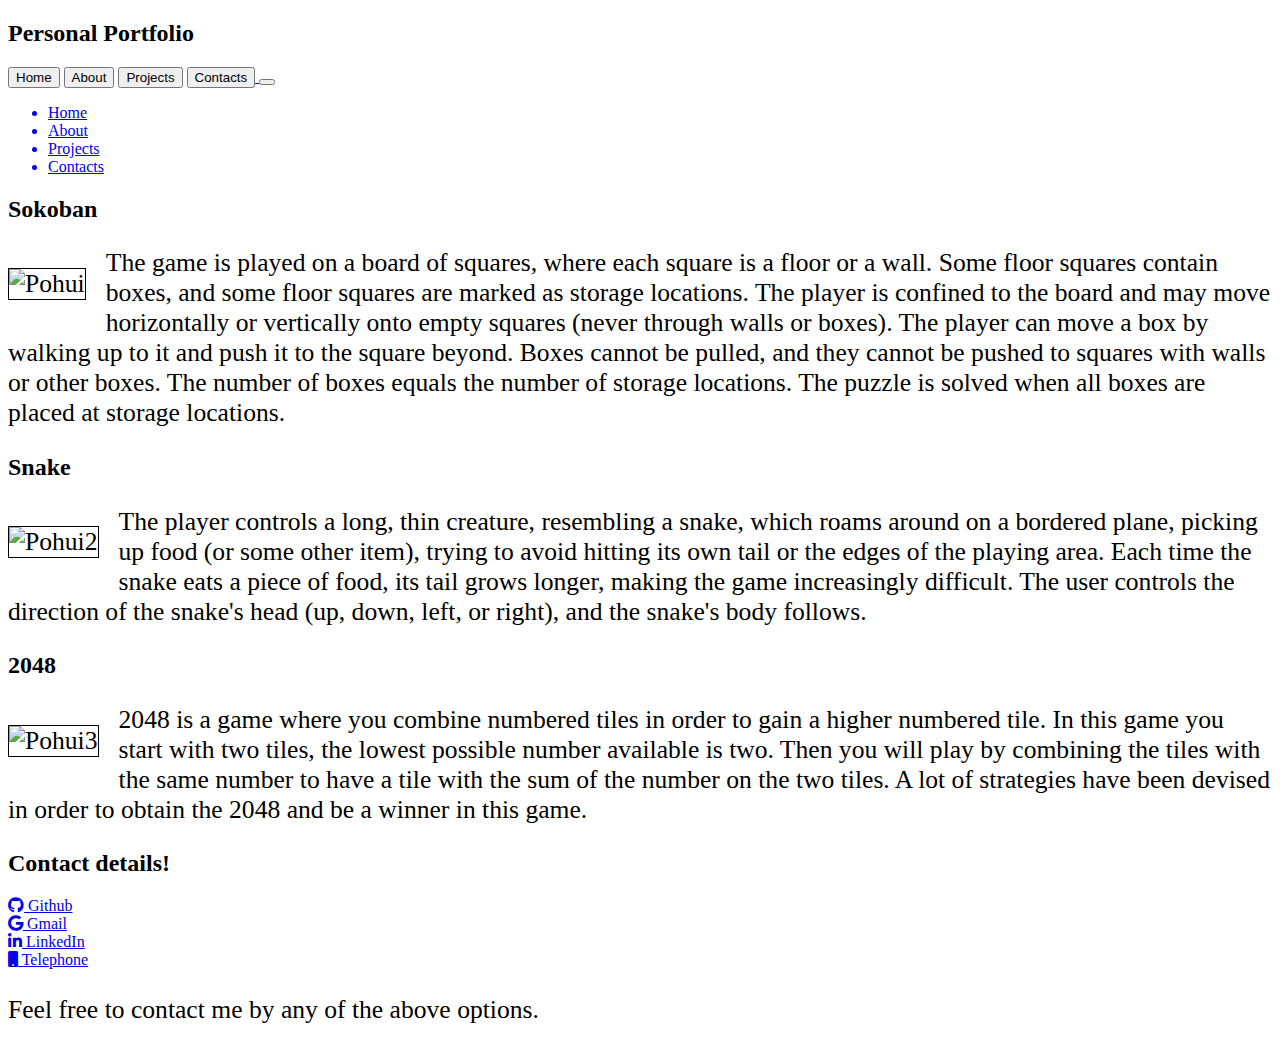
==== achievement.html @ 671d80c0 "almost done" ====
<!DOCTYPE html>
<html lang="en">
<head>
    <meta charset="utf-8">
    <meta http-equiv="X-UA-Compatible" content="IE=edge">
    <meta name="viewport" content="width=device-width, initial-scale=1">
    <title>Home Page</title>
    <link rel="stylesheet" href="https://cdn.jsdelivr.net/npm/bootstrap@5.1.3/dist/css/bootstrap.min.css"
          integrity="sha384-1BmE4kWBq78iYhFldvKuhfTAU6auU8tT94WrHftjDbrCEXSU1oBoqyl2QvZ6jIW3" crossorigin="anonymous">
    <link rel="stylesheet" href="css/styles1.css">

    <link rel="preconnect" href="https://fonts.googleapis.com">
    <link rel="preconnect" href="https://fonts.gstatic.com" crossorigin>
    <link href="https://fonts.googleapis.com/css2?family=ABeeZee:ital@0;1&display=swap" rel="stylesheet">
    <link rel="preconnect" href="https://fonts.googleapis.com">
    <link rel="preconnect" href="https://fonts.gstatic.com" crossorigin>
    <link href="https://fonts.googleapis.com/css2?family=Teko:wght@700&display=swap" rel="stylesheet">
    <link rel="stylesheet" href="https://use.fontawesome.com/releases/v5.0.8/css/all.css">
    <link rel="preconnect" href="https://fonts.googleapis.com">
    <link rel="preconnect" href="https://fonts.gstatic.com" crossorigin>
    <link href="https://fonts.googleapis.com/css2?family=Merriweather:wght@700;900&display=swap" rel="stylesheet">
</head>
<body id="skelet">
<header>
    <nav class="navbar navbar-light fixed-top bg-light">
        <div class="container">
            <div id="nCollapse">
                <h2 id="title_1">Personal Portfolio</h2>
                <button id="home" type="button" class="btn d-none d-lg-block">Home</button>
                <button id="about" type="button" class="btn d-none d-lg-block">About</button>
                <button id="projects" type="button" class="btn d-none d-lg-block">Projects</button>
                <a href="#foot">
                    <button id="contacts" type="button" class="btn d-none d-lg-block">Contacts</button>
                </a>
                <button id="toggled" class="navbar-toggler btn d-block d-lg-none" type="button"
                        data-bs-toggle="collapse" data-bs-target="#navbarToggleExternalContent"
                        aria-controls="navbarToggleExternalContent" aria-expanded="false"
                        aria-label="Toggle navigation">
                    <span class="navbar-toggler-icon"></span>
                </button>
            </div>
        </div>
        <div class="collapse navbar-collapse d-lg-none" id="navbarToggleExternalContent">
            <ul id="navlist" class="navbar-nav">
                <a href="index.html"><li>Home</li></a>
                <a href="index.html"><li href="#">About</li></a>
                <a href="index.html"><li href="#" class="active">Projects</li></a>
                <a href="index.html"><li href="#">Contacts</li></a>
            </ul>
        </div>
    </nav>
</header>
<div class="container" id="bod">
    <div id="sokoban">
        <h2>Sokoban</h2>
        <p style="float: left; padding-right: 20px"><img src="images/1024x1024bb.png" height="200px" width="200px" border="1px"
                                     alt="Pohui"></p>
        <p>
            The game is played on a board of squares, where each square is a floor or a wall. Some floor squares contain
            boxes, and some floor squares are marked as storage locations.
            The player is confined to the board and may move horizontally or vertically onto empty squares (never
            through walls or boxes). The player can move a box by walking up to it and push it to the square beyond.
            Boxes cannot be pulled, and they cannot be pushed to squares with walls or other boxes. The number of boxes
            equals the number of storage locations. The puzzle is solved when all boxes are placed at storage locations.
        </p>
    </div>
    <div id="snake">
        <h2>Snake</h2>
        <p style="float: left; padding-right: 20px"><img src="images/sn.jpg" height="200px" width="200px" border="1px"
                                      alt="Pohui2"></p>
        <p> The player controls a long, thin creature, resembling a snake, which roams around on a bordered plane,
            picking up food (or some other item), trying to avoid hitting its own tail or the edges of the playing area.
            Each time the snake eats a piece of food, its tail grows longer, making the game increasingly difficult. The
            user controls the direction of the snake's head (up, down, left, or right), and the snake's body
            follows.</p>
    </div>
    <div id="two048">
        <h2>2048</h2>
        <p style="float: left; padding-right: 20px"><img src="images/2048-game.png" height="200px" width="200px" border="1px"
                                     alt="Pohui3"></p>
        <p> 2048 is a game where you combine numbered tiles in order to gain a higher numbered tile. In this game you
            start with two tiles, the lowest possible number available is two. Then you will play by combining the tiles
            with the same number to have a tile with the sum of the number on the two tiles. A lot of strategies have
            been devised in order to obtain the 2048 and be a winner in this game.</p>
    </div>
</div>
<footer id="foot" class="bg-dark">
    <div class="container">
        <h2>Contact details! </h2>
        <div class="row">
            <section class="col-12 col-sm-6 col-md-6 col-lg-3">
                <div>
                    <a href="#" class="icon-github">
                        <i class="fab fa-github"></i>
                        Github
                    </a>
                </div>
            </section>
            <section class="col-12 col-sm-6 col-md-6 col-lg-3">
                <div>
                    <a href="#" class="icon-instagram">
                        <i class="fab fa-google"></i>
                        Gmail
                    </a>
                </div>
            </section>
            <section class="col-12 col-sm-6 col-md-6 col-lg-3">
                <div>
                    <a href="#" class="icon-linkedin">
                        <i class="fab fa-linkedin-in"></i>
                        LinkedIn
                    </a>
                </div>
            </section>
            <section class="col-12 col-sm-6 col-md-6 col-lg-3">
                <div>
                    <a href="#" class="icon-facebook">
                        <i class="fa fa-mobile"></i>
                        Telephone
                    </a>
                </div>
            </section>
        </div>
        <div id="lowest">
            <p>Feel free to contact me by any of the above options.</p>
        </div>
    </div>
</footer>
<!-- Option 1: Bootstrap Bundle with Popper -->
<script src="https://cdn.jsdelivr.net/npm/bootstrap@5.0.2/dist/js/bootstrap.bundle.min.js"
        integrity="sha384-MrcW6ZMFYlzcLA8Nl+NtUVF0sA7MsXsP1UyJoMp4YLEuNSfAP+JcXn/tWtIaxVXM"
        crossorigin="anonymous"></script>
</body>
</html>
---- css/styles1.css ----
p {
    font-size: 1.6em;
}
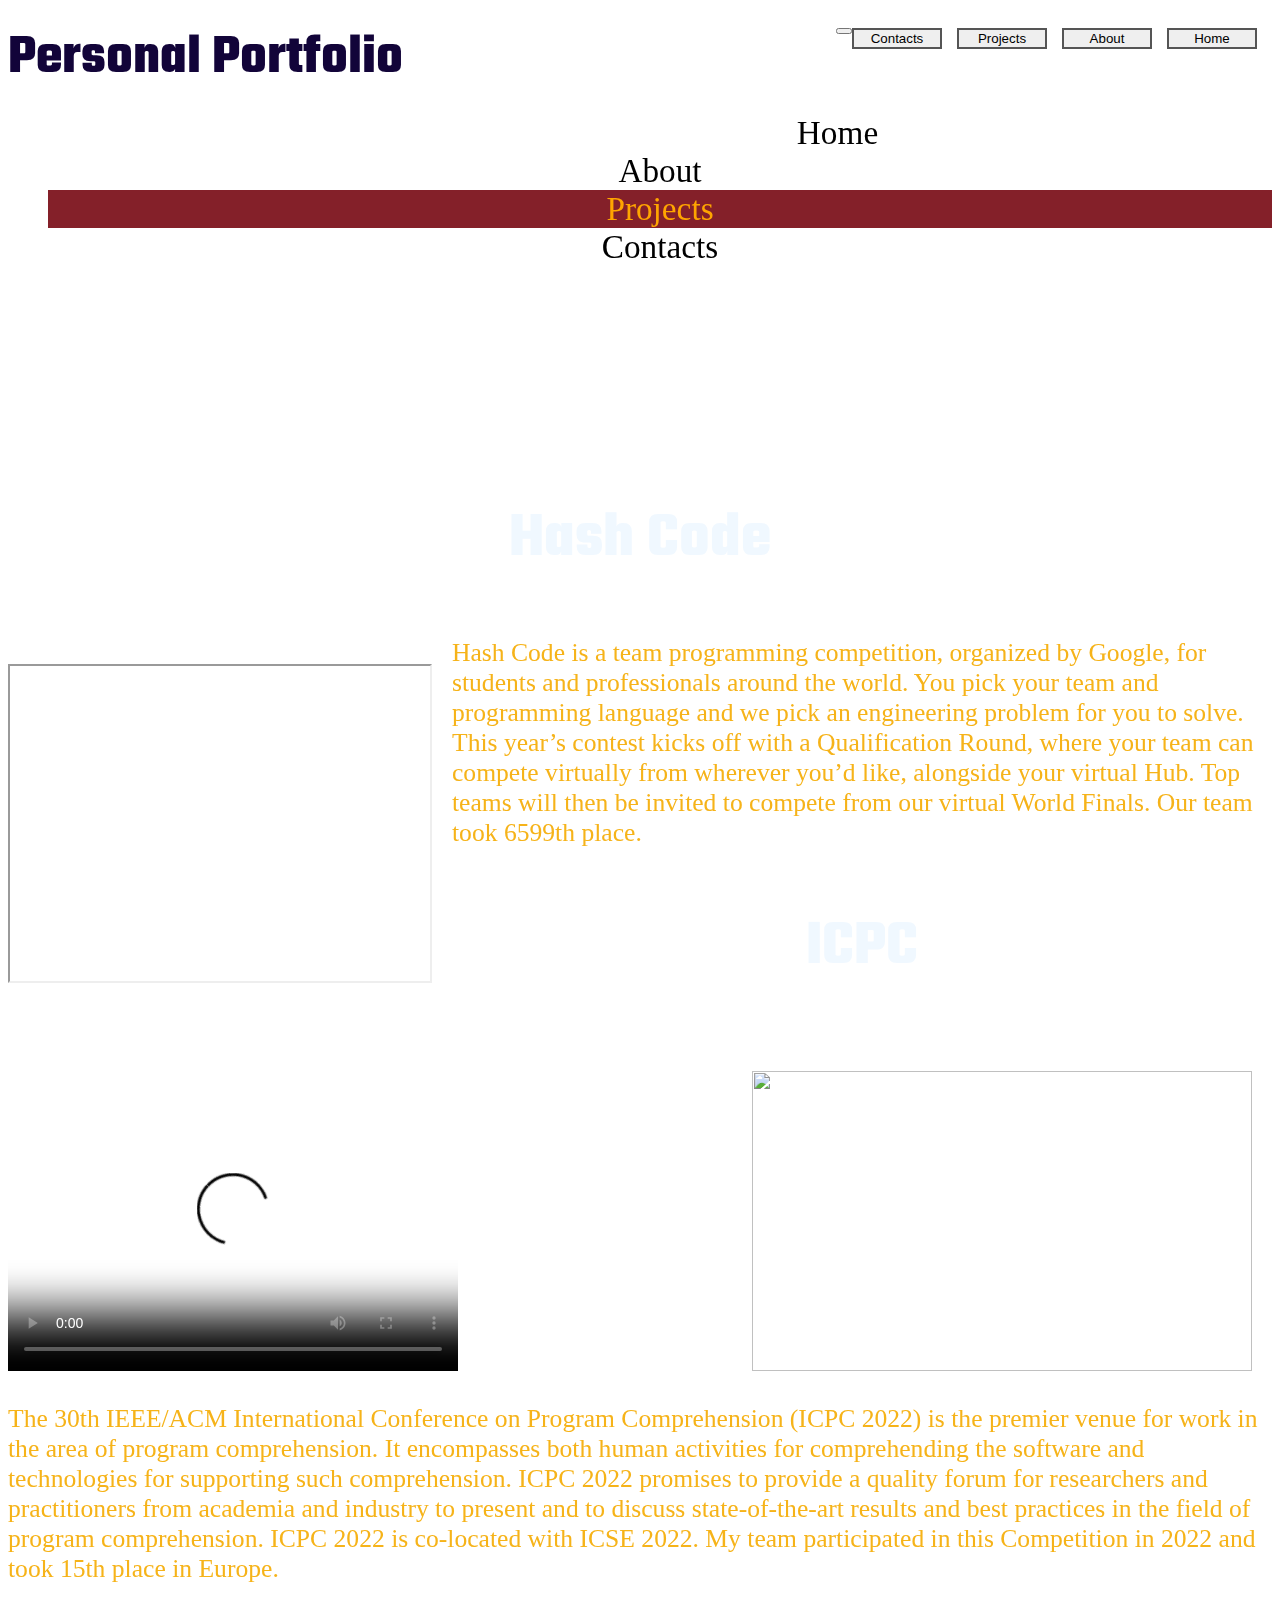
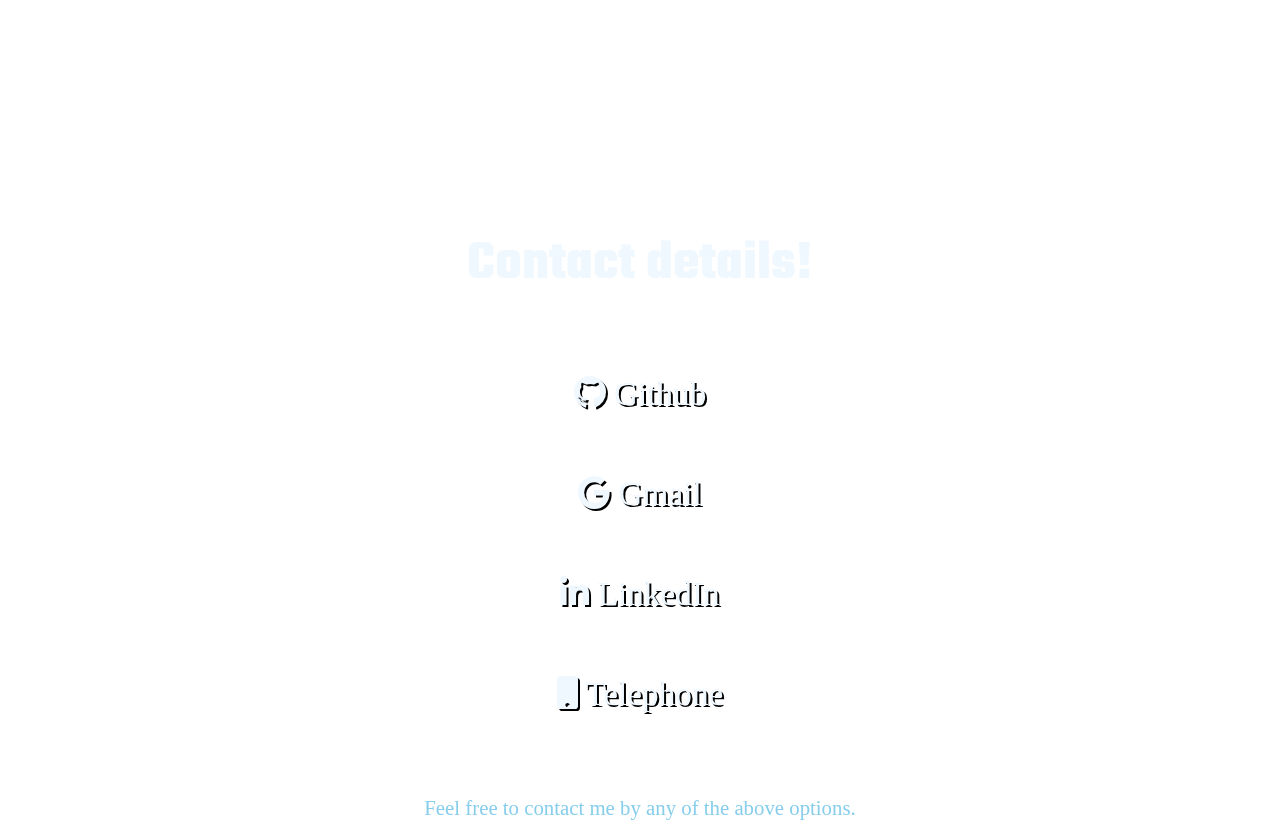
==== commit 76ed2fa7: "almost done" ====
--- a/achievement.html
+++ b/achievement.html
@@ -42,46 +42,57 @@
         </div>
         <div class="collapse navbar-collapse d-lg-none" id="navbarToggleExternalContent">
             <ul id="navlist" class="navbar-nav">
-                <a href="index.html"><li>Home</li></a>
-                <a href="index.html"><li href="#">About</li></a>
-                <a href="index.html"><li href="#" class="active">Projects</li></a>
-                <a href="index.html"><li href="#">Contacts</li></a>
+                <a href="index.html">
+                    <li>Home</li>
+                </a>
+                <a href="index.html">
+                    <li href="#">About</li>
+                </a>
+                <a href="index.html">
+                    <li href="#" class="active">Projects</li>
+                </a>
+                <a href="index.html">
+                    <li href="#">Contacts</li>
+                </a>
             </ul>
         </div>
     </nav>
 </header>
 <div class="container" id="bod">
     <div id="sokoban">
-        <h2>Sokoban</h2>
-        <p style="float: left; padding-right: 20px"><img src="images/1024x1024bb.png" height="200px" width="200px" border="1px"
-                                     alt="Pohui"></p>
+        <h2>Hash Code</h2>
+        <p style="float: left; padding-right: 20px">
+            <iframe width="420" height="315"
+                    src="https://www.youtube.com/embed/wGpfo-who0k?feature=oembed">
+            </iframe>
+        </p>
         <p>
-            The game is played on a board of squares, where each square is a floor or a wall. Some floor squares contain
-            boxes, and some floor squares are marked as storage locations.
-            The player is confined to the board and may move horizontally or vertically onto empty squares (never
-            through walls or boxes). The player can move a box by walking up to it and push it to the square beyond.
-            Boxes cannot be pulled, and they cannot be pushed to squares with walls or other boxes. The number of boxes
-            equals the number of storage locations. The puzzle is solved when all boxes are placed at storage locations.
+            Hash Code is a team programming competition, organized by Google, for students and professionals around the
+            world. You pick your team and programming language and we pick an engineering problem for you to solve. This
+            year’s contest kicks off with a Qualification Round, where your team can compete virtually from wherever
+            you’d like, alongside your virtual Hub. Top teams will then be invited to compete from our virtual World
+            Finals. Our team took 6599th place.
         </p>
     </div>
-    <div id="snake">
-        <h2>Snake</h2>
-        <p style="float: left; padding-right: 20px"><img src="images/sn.jpg" height="200px" width="200px" border="1px"
-                                      alt="Pohui2"></p>
-        <p> The player controls a long, thin creature, resembling a snake, which roams around on a bordered plane,
-            picking up food (or some other item), trying to avoid hitting its own tail or the edges of the playing area.
-            Each time the snake eats a piece of food, its tail grows longer, making the game increasingly difficult. The
-            user controls the direction of the snake's head (up, down, left, or right), and the snake's body
-            follows.</p>
-    </div>
-    <div id="two048">
-        <h2>2048</h2>
-        <p style="float: left; padding-right: 20px"><img src="images/2048-game.png" height="200px" width="200px" border="1px"
-                                     alt="Pohui3"></p>
-        <p> 2048 is a game where you combine numbered tiles in order to gain a higher numbered tile. In this game you
-            start with two tiles, the lowest possible number available is two. Then you will play by combining the tiles
-            with the same number to have a tile with the sum of the number on the two tiles. A lot of strategies have
-            been devised in order to obtain the 2048 and be a winner in this game.</p>
+
+    <div id="sokoban">
+        <h2>ICPC</h2>
+        <p style="float: left; padding-right: 20px">
+            <video controls poster="https://cdn.rit.edu/images/news/2019-11/ICPC.jpg" width="450" height="300">
+                <source src="videos/ICPC%202020%20World%20Finals%20Moscow.mp4" type="video/mp4">
+            </video>
+        </p>
+        <p style="float: right; padding-right: 20px">
+            <img src="https://scontent.fbud7-4.fna.fbcdn.net/v/t1.6435-9/102994836_3195720030467640_1240774321640088947_n.jpg?stp=dst-jpg_p843x403&_nc_cat=100&ccb=1-6&_nc_sid=730e14&_nc_ohc=RtfhVy4NY3cAX-F7emA&_nc_ht=scontent.fbud7-4.fna&oh=00_AT9rQEPBmf8jIqnWhiEQyFmnXJqYTT2vvIU5XW-1tiz9fg&oe=629F51EB" width="500" height="300">
+        </p>
+        <p style="clear: both">
+            The 30th IEEE/ACM International Conference on Program Comprehension (ICPC 2022) is the premier venue for
+            work in the area of program comprehension. It encompasses both human activities for comprehending the
+            software and technologies for supporting such comprehension. ICPC 2022 promises to provide a quality forum
+            for researchers and practitioners from academia and industry to present and to discuss state-of-the-art
+            results and best practices in the field of program comprehension. ICPC 2022 is co-located with ICSE 2022.
+            My team participated in this Competition in 2022 and took 15th place in Europe.
+        </p>
     </div>
 </div>
 <footer id="foot" class="bg-dark">
--- a/css/styles1.css
+++ b/css/styles1.css
@@ -1,3 +1,234 @@
-p {
-    font-size: 1.6em;
+#toggled {
+    margin-top: 20px;
+    float: right;
+}
+.btn:focus {
+    outline: none;
+    box-shadow: none;
+}
+#skelet {
+    background-image: url("https://moz.com/images/cms/top500-background-pattern.png?q=95&auto=format&fit=crop&dm=1633451445&s=b6ca48b616fad8da3e23784e549bc3d2");
+}
+#skelet2 {
+    background-color: #120439;
+}
+#snake {
+    padding-top: 50px;
+}
+#two048 {
+    padding-top: 50px;
+}
+#bod {
+    padding-top: 150px;
+    font-size: 1.6em;
+    color: 	#f6b319     ;
+    margin-bottom: 200px;
+}
+#main-content {
+    padding-top: 90px;
+    background-color:dodgerblue;
+    padding-bottom: 100px;
+}
+#main-content > h2 {
+    text-align: center;
+    font-family: 'Merriweather', serif;
+    margin-bottom: 100px;
+}
+u {
+    text-decoration: none;
+    padding-bottom: 4px;
+    border-bottom: 3px solid white;
+}
+#first, #second, #third {
+    height: 250px;
+    width: 100%;
+    margin-bottom: 15px;
+    position: relative;
+    border: 2px solid #3F0C1F;
+    overflow: hidden;
+}
+#first:hover, #second:hover, #third:hover {
+    box-shadow: 0 2px 5px 2px #cccccc;
+}
+
+#first span, #second span, #third span {
+    position: absolute;
+    bottom: 0;
+    right: 0;
+    text-align: center;
+    width: 100%;
+    font-size: 1.6em;
+    text-transform: uppercase;
+    background-color: #000;
+    color: #fff;
+    opacity: .8;
+}
+.active {
+    color: orange;
+    background-color: #842029;
+}
+#toggled:hover {
+    background-color: gray;
+    color:  aliceblue;
+}
+#navbarToggleExternalContent {
+    font-size: 1.6em;
+    text-align: center;
+}
+#navlist li {
+    display: block;
+    text-shadow: none;
+}
+#navlist a {
+    text-decoration: none;
+    text-align: center;
+    color: black;
+}
+#navlist li:hover {
+    color: orange;
+    background-color: #842029;
+}
+#title_1 {
+    color: #120439;
+    font-family: 'Teko', sans-serif;
+    font-size: 2.4em;
+    margin-top: 20px;
+    float: left;
+}
+#about, #projects, #contacts, #home {
+    border: 2px solid #555555;
+    width: 90px;
+    margin-top: 20px;
+    float: right;
+    margin-right: 15px;
+}
+#about:hover, #projects:hover, #contacts:hover, #home:hover {
+    text-decoration: none;
+    color: aliceblue;
+    background-color: #555555;
+}
+#orto {
+    background-color: #120439;
+    height: 600px;
+}
+section {
+    height: 100px;
+    font-size: 1.6em;
+    text-align: center;
+}
+#foot a:hover {
+    color: white;
+}
+#foot h2 {
+    padding-top: 40px;
+    margin-bottom: 70px;
+}
+section a {
+    text-decoration: none;
+}
+section div {
+    width: fit-content;
+    margin: 0 auto 5px;
+}
+section div:hover {
+    margin-top: 10px;
+}
+section span, a{
+    font-size: 1.3em;
+    color: aliceblue;
+    text-shadow: 2px 2px black;
+}
+#nCollapse {
+    width: 100%;
+    height: 80px;
+}
+#foot {
+    height: 350px;
+}
+#lowest p {
+    color: skyblue;
+    font-size: 1.3em;
+    text-align: center;
+}
+h2 {
+    font-family: 'Teko', sans-serif;
+    color:aliceblue;
+    font-size: 2.5em;
+    text-align: center;
+}
+h1 {
+    padding-top: 40px;
+    margin-top: 100px;
+    padding-bottom: 40px;
+    text-align: center;
+    font-family: 'ABeeZee', sans-serif;
+    font-size: 4em;
+    color:darkorange;
+}
+@media (min-width: 576px) and (max-width: 991px) {
+    #title_1 {
+        margin-top: 15px;
+        font-size: 2.8em;
+    }
+    h1 {
+        font-size:2.4em;
+    }
+    #foot h2 {
+        font-size: 3em;
+        margin-bottom: 30px;
+    }
+    #foot {
+        height: 420px;
+    }
+    section {
+        font-size: 1.4em;
+    }
+}
+@media (min-width: 992px) and (max-width: 1199px) {
+    #foot h2 {
+        font-size: 3em;
+    }
+    #title_1 {
+        margin-top: 15px;
+        font-size: 3.2em;
+    }
+}
+@media (min-width: 1200px) {
+    #title_1 {
+        margin-top: 10px;
+        font-size: 3.5em;
+    }
+    #about, #projects, #contacts, #home {
+        margin-top: 20px;
+    }
+    #foot h2 {
+        font-size: 3.5em;
+    }
+}
+
+@media (max-width: 575px) {
+    #first, #second, #third {
+        width: 350px;
+        margin: 0 auto 30px;
+    }
+    h1 {
+        font-size:1.8em;
+    }
+    #foot {
+        height: 460px;
+    }
+    #foot h2 {
+        padding-top: 40px;
+        margin-bottom: 40px;
+        font-size: 2.6em;
+    }
+    section {
+        height: 60px;
+        font-size: 1.3em;
+    }
+    #title_1 {
+        margin-top: 15px;
+        margin-left: 10px;
+        font-size: 2.7em;
+    }
 }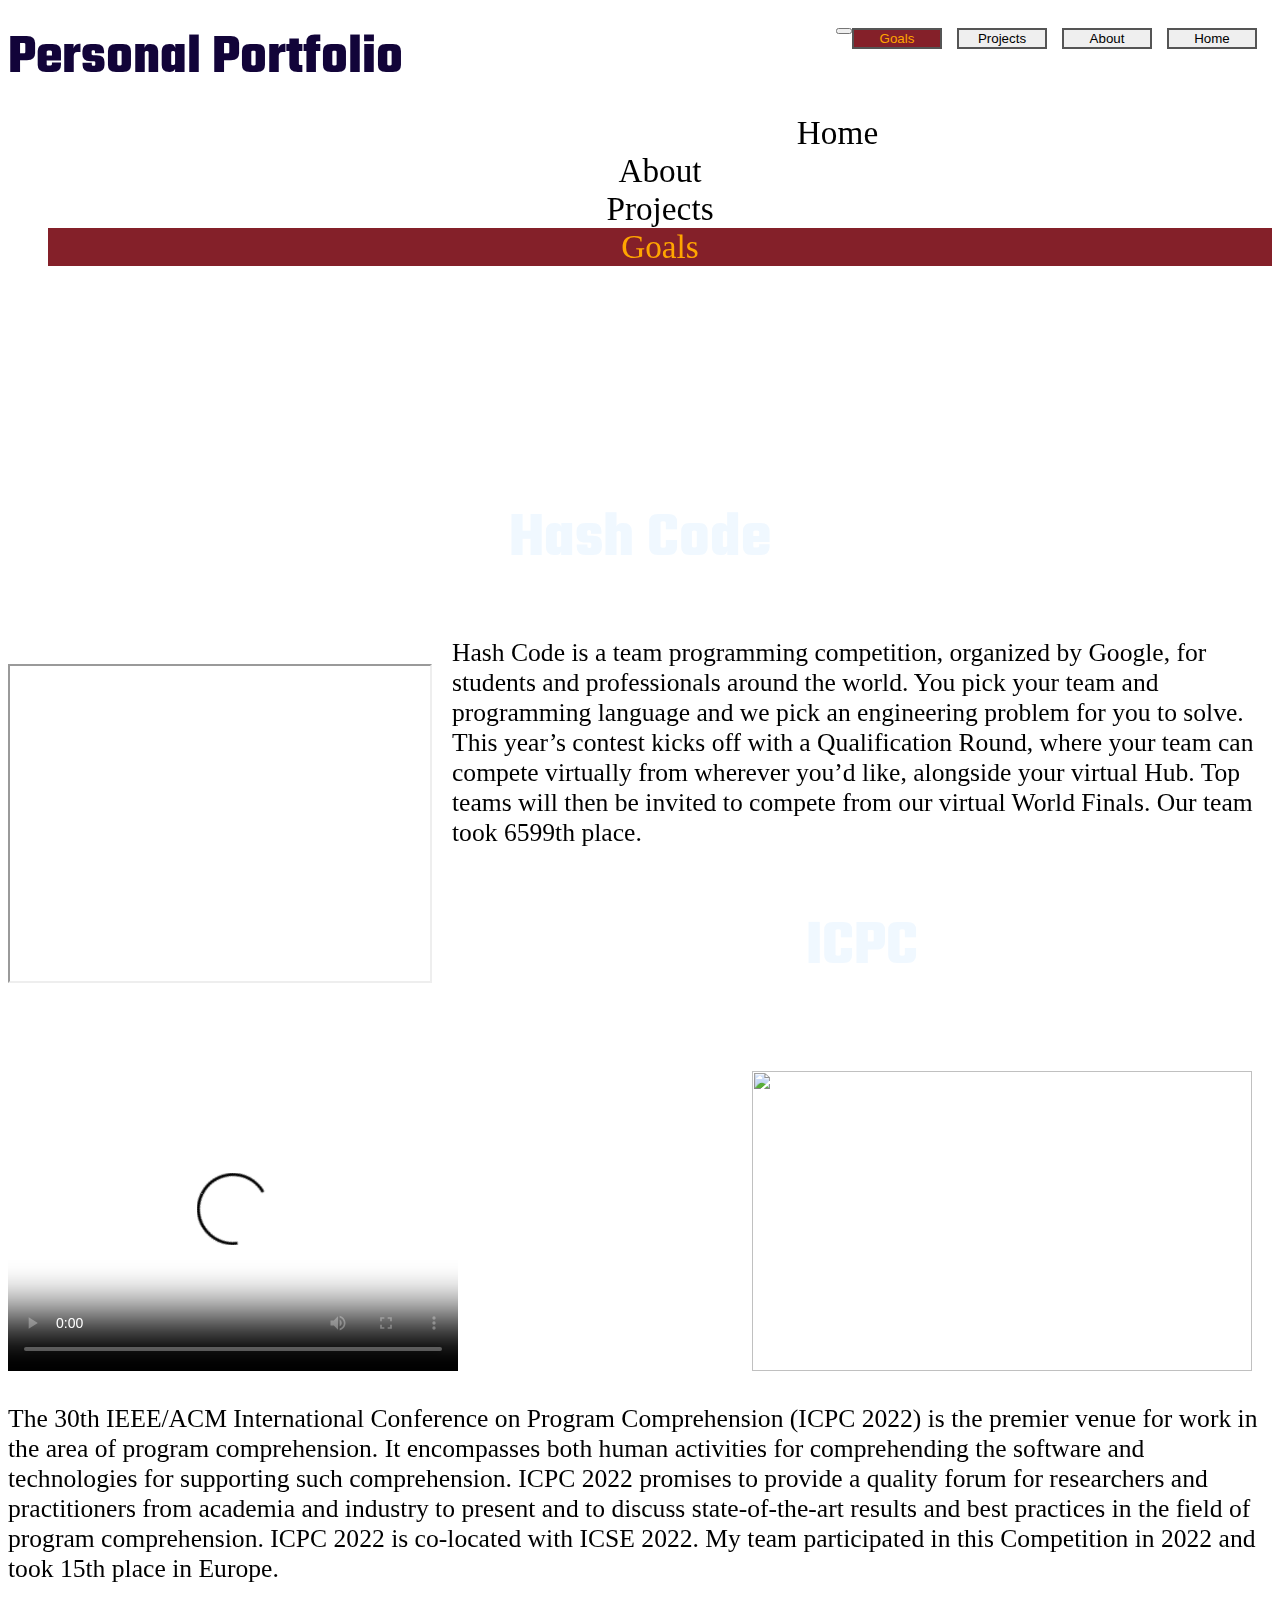
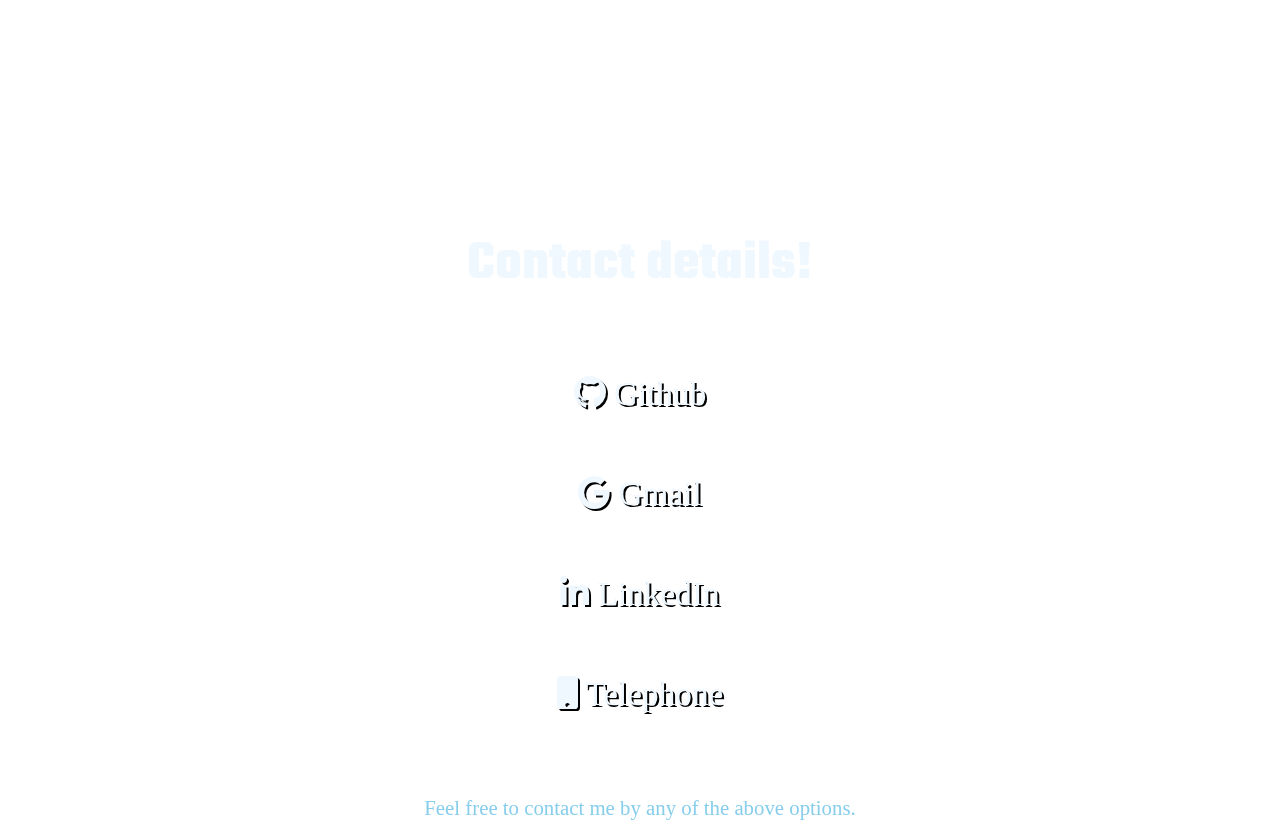
==== commit 63bef7fb: "done" ====
--- a/achievement.html
+++ b/achievement.html
@@ -26,11 +26,11 @@
         <div class="container">
             <div id="nCollapse">
                 <h2 id="title_1">Personal Portfolio</h2>
-                <button id="home" type="button" class="btn d-none d-lg-block">Home</button>
-                <button id="about" type="button" class="btn d-none d-lg-block">About</button>
-                <button id="projects" type="button" class="btn d-none d-lg-block">Projects</button>
-                <a href="#foot">
-                    <button id="contacts" type="button" class="btn d-none d-lg-block">Contacts</button>
+                <a href="index.html"><button id="home" type="button" class="btn d-none d-lg-block">Home</button></a>
+                <a href="resume.html"><button id="about" type="button" class="btn d-none d-lg-block">About</button></a>
+                <a href="projects.html"><button id="projects" type="button" class="btn d-none d-lg-block">Projects</button></a>
+                <a href="#">
+                    <button id="contacts" type="button" class="btn d-none d-lg-block active">Goals</button>
                 </a>
                 <button id="toggled" class="navbar-toggler btn d-block d-lg-none" type="button"
                         data-bs-toggle="collapse" data-bs-target="#navbarToggleExternalContent"
@@ -49,10 +49,10 @@
                     <li href="#">About</li>
                 </a>
                 <a href="index.html">
-                    <li href="#" class="active">Projects</li>
+                    <li href="#">Projects</li>
                 </a>
                 <a href="index.html">
-                    <li href="#">Contacts</li>
+                    <li href="#" class="active">Goals</li>
                 </a>
             </ul>
         </div>
@@ -75,7 +75,7 @@
         </p>
     </div>
 
-    <div id="sokoban">
+    <div id="icpc">
         <h2>ICPC</h2>
         <p style="float: left; padding-right: 20px">
             <video controls poster="https://cdn.rit.edu/images/news/2019-11/ICPC.jpg" width="450" height="300">
@@ -101,7 +101,7 @@
         <div class="row">
             <section class="col-12 col-sm-6 col-md-6 col-lg-3">
                 <div>
-                    <a href="#" class="icon-github">
+                    <a href="https://github.com/region-09" class="icon-github">
                         <i class="fab fa-github"></i>
                         Github
                     </a>
@@ -109,7 +109,7 @@
             </section>
             <section class="col-12 col-sm-6 col-md-6 col-lg-3">
                 <div>
-                    <a href="#" class="icon-instagram">
+                    <a href="mailto:almazruslanov0195@gmail.com" class="icon-email">
                         <i class="fab fa-google"></i>
                         Gmail
                     </a>
@@ -117,7 +117,7 @@
             </section>
             <section class="col-12 col-sm-6 col-md-6 col-lg-3">
                 <div>
-                    <a href="#" class="icon-linkedin">
+                    <a href="https://www.linkedin.com/in/almaz-ruslanov-b95336215" class="icon-linkedin">
                         <i class="fab fa-linkedin-in"></i>
                         LinkedIn
                     </a>
@@ -125,7 +125,7 @@
             </section>
             <section class="col-12 col-sm-6 col-md-6 col-lg-3">
                 <div>
-                    <a href="#" class="icon-facebook">
+                    <a href="tel:+36 20 58 96 024" class="icon-facebook">
                         <i class="fa fa-mobile"></i>
                         Telephone
                     </a>
@@ -141,5 +141,7 @@
 <script src="https://cdn.jsdelivr.net/npm/bootstrap@5.0.2/dist/js/bootstrap.bundle.min.js"
         integrity="sha384-MrcW6ZMFYlzcLA8Nl+NtUVF0sA7MsXsP1UyJoMp4YLEuNSfAP+JcXn/tWtIaxVXM"
         crossorigin="anonymous"></script>
+<script src="https://ajax.googleapis.com/ajax/libs/jquery/2.1.3/jquery.min.js"></script>
+<script src="js/script2.js"></script>
 </body>
 </html>--- a/css/styles1.css
+++ b/css/styles1.css
@@ -6,6 +6,9 @@
     outline: none;
     box-shadow: none;
 }
+a > h2 {
+    size: 1.4em;
+}
 #skelet {
     background-image: url("https://moz.com/images/cms/top500-background-pattern.png?q=95&auto=format&fit=crop&dm=1633451445&s=b6ca48b616fad8da3e23784e549bc3d2");
 }
@@ -21,7 +24,13 @@
 #bod {
     padding-top: 150px;
     font-size: 1.6em;
-    color: 	#f6b319     ;
+    color: 	black;
+    margin-bottom: 200px;
+}
+#bod1 {
+    padding-top: 150px;
+    font-size: 1.6em;
+    color: #ffffff;
     margin-bottom: 200px;
 }
 #main-content {
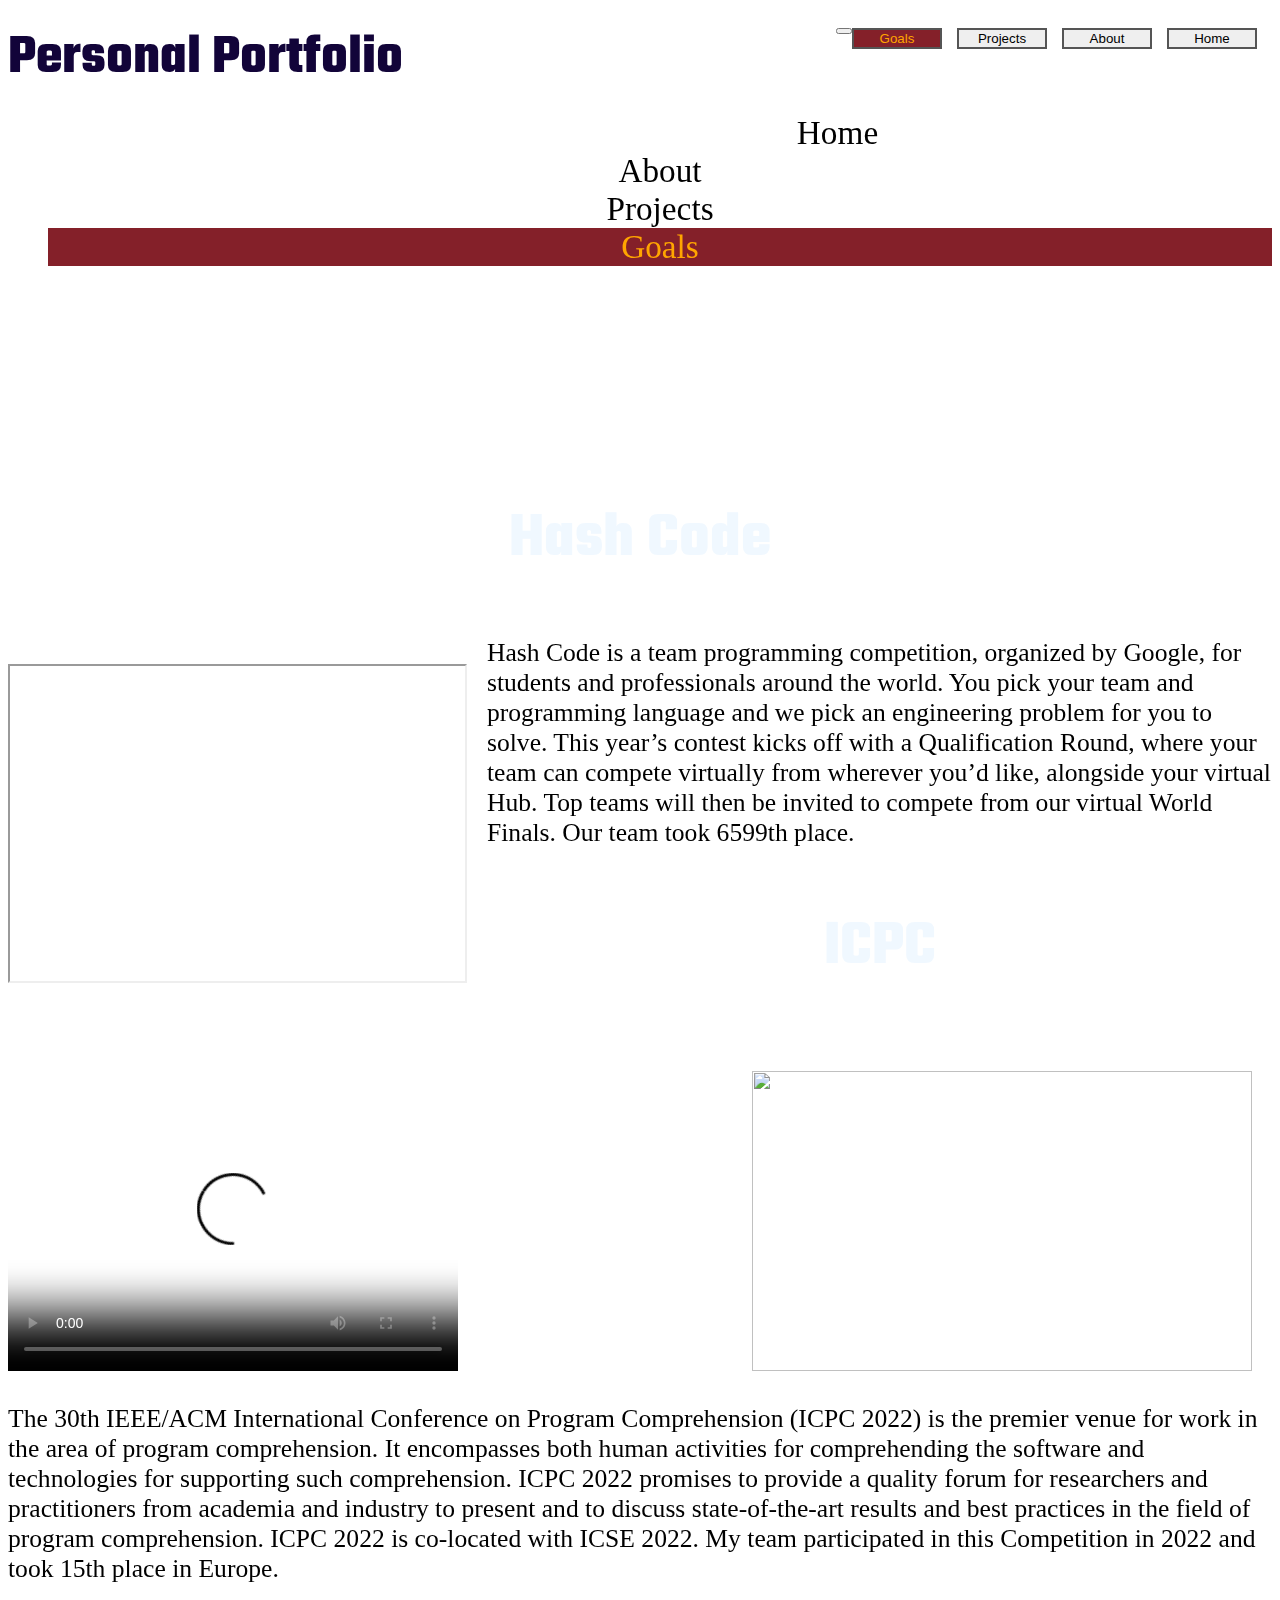
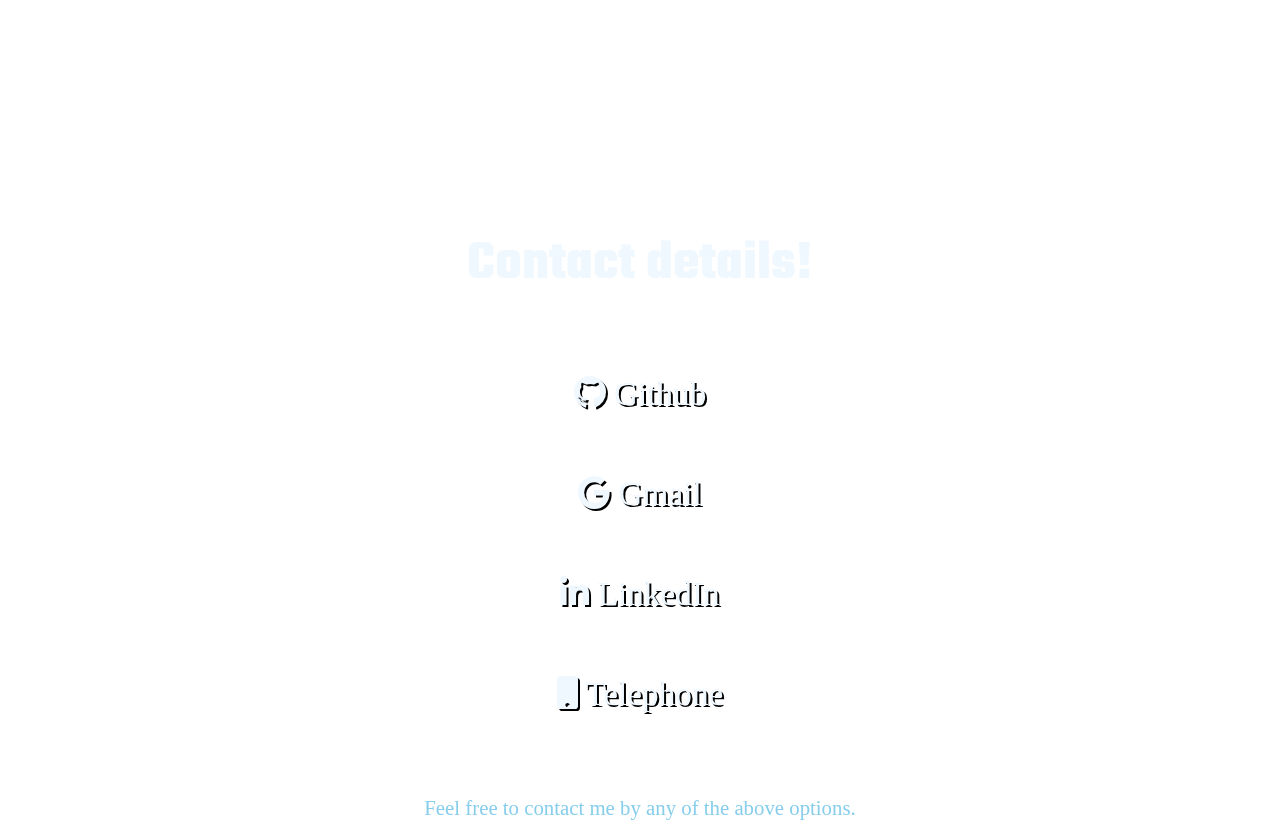
==== commit d5588937: "done!" ====
--- a/achievement.html
+++ b/achievement.html
@@ -62,7 +62,7 @@
     <div id="sokoban">
         <h2>Hash Code</h2>
         <p style="float: left; padding-right: 20px">
-            <iframe width="420" height="315"
+            <iframe width="455" height="315"
                     src="https://www.youtube.com/embed/wGpfo-who0k?feature=oembed">
             </iframe>
         </p>
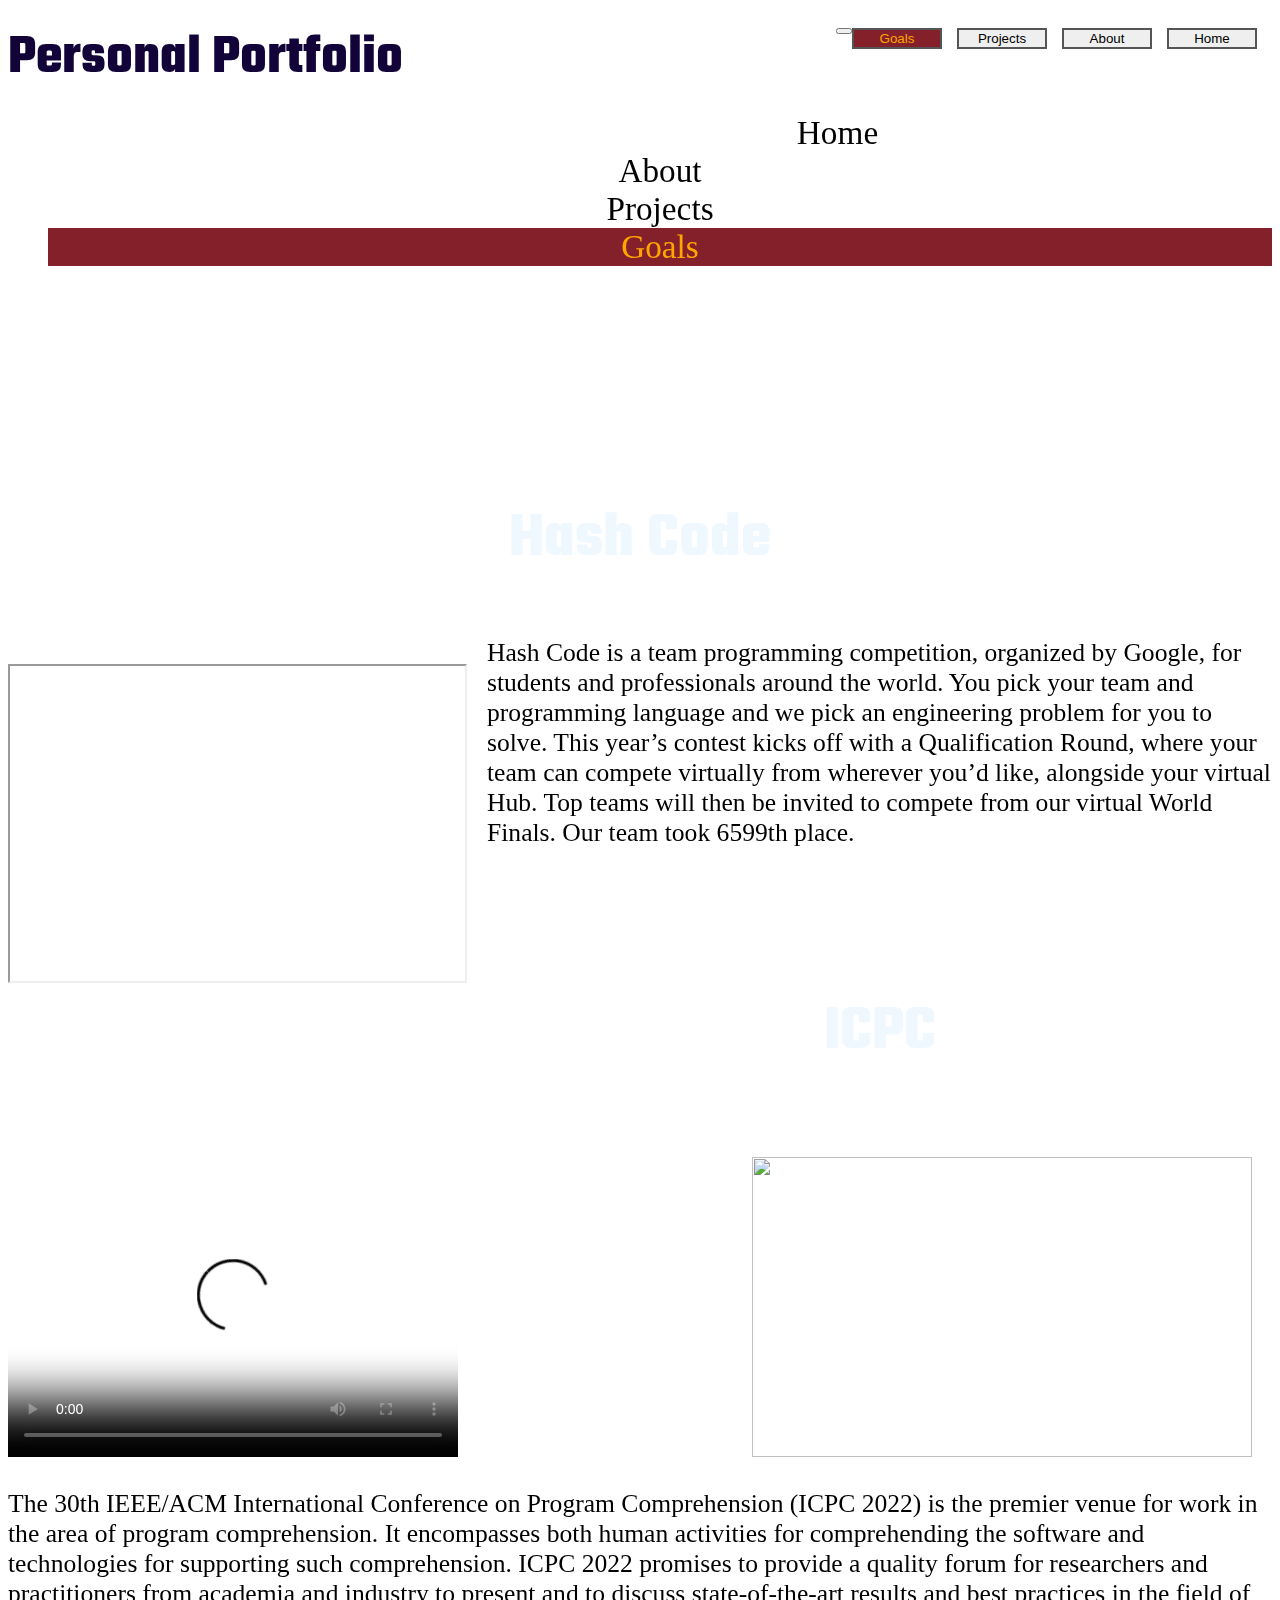
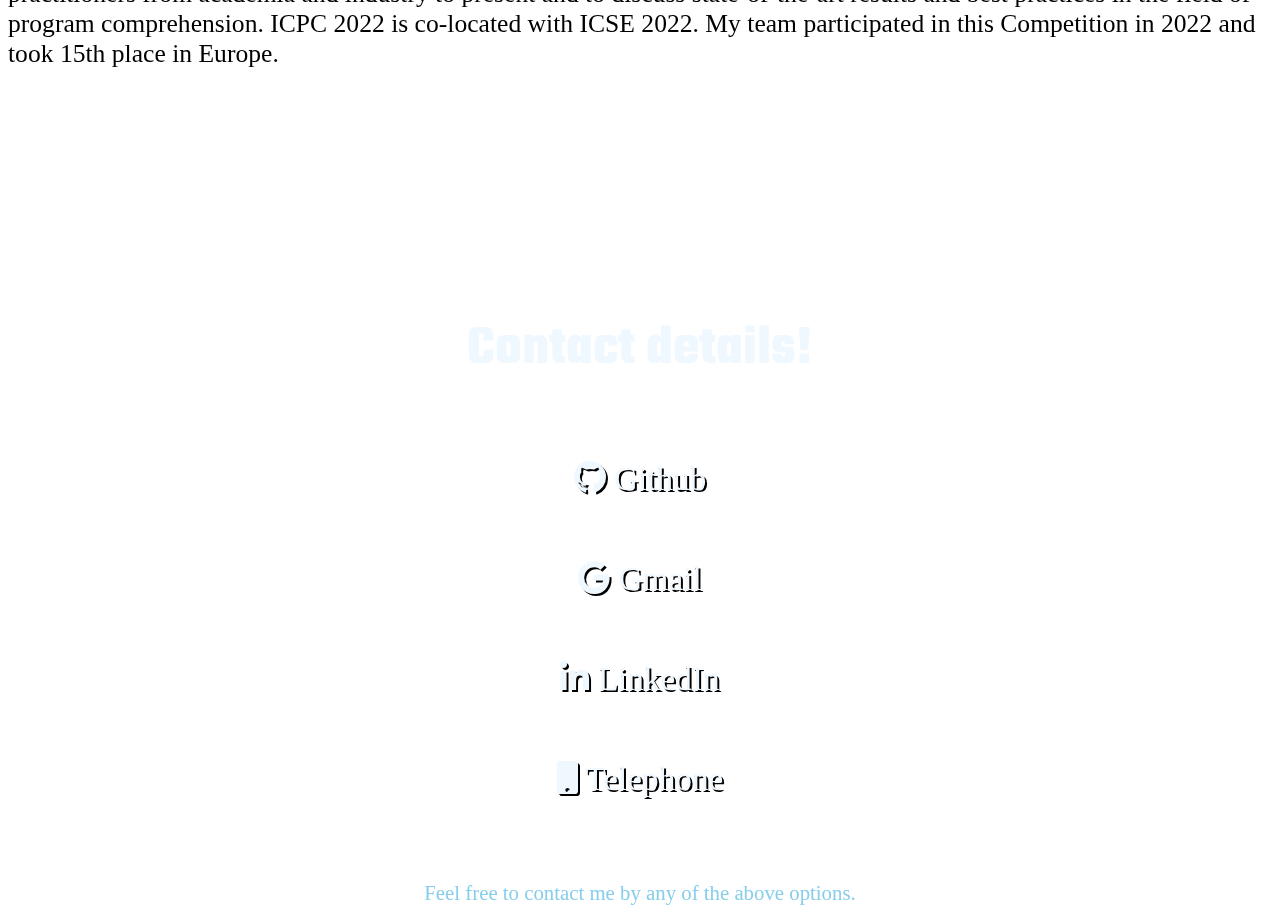
==== commit f8d64a27: "final" ====
--- a/achievement.html
+++ b/achievement.html
@@ -73,7 +73,7 @@
             you’d like, alongside your virtual Hub. Top teams will then be invited to compete from our virtual World
             Finals. Our team took 6599th place.
         </p>
-    </div>
+    </div><br><br>
 
     <div id="icpc">
         <h2>ICPC</h2>
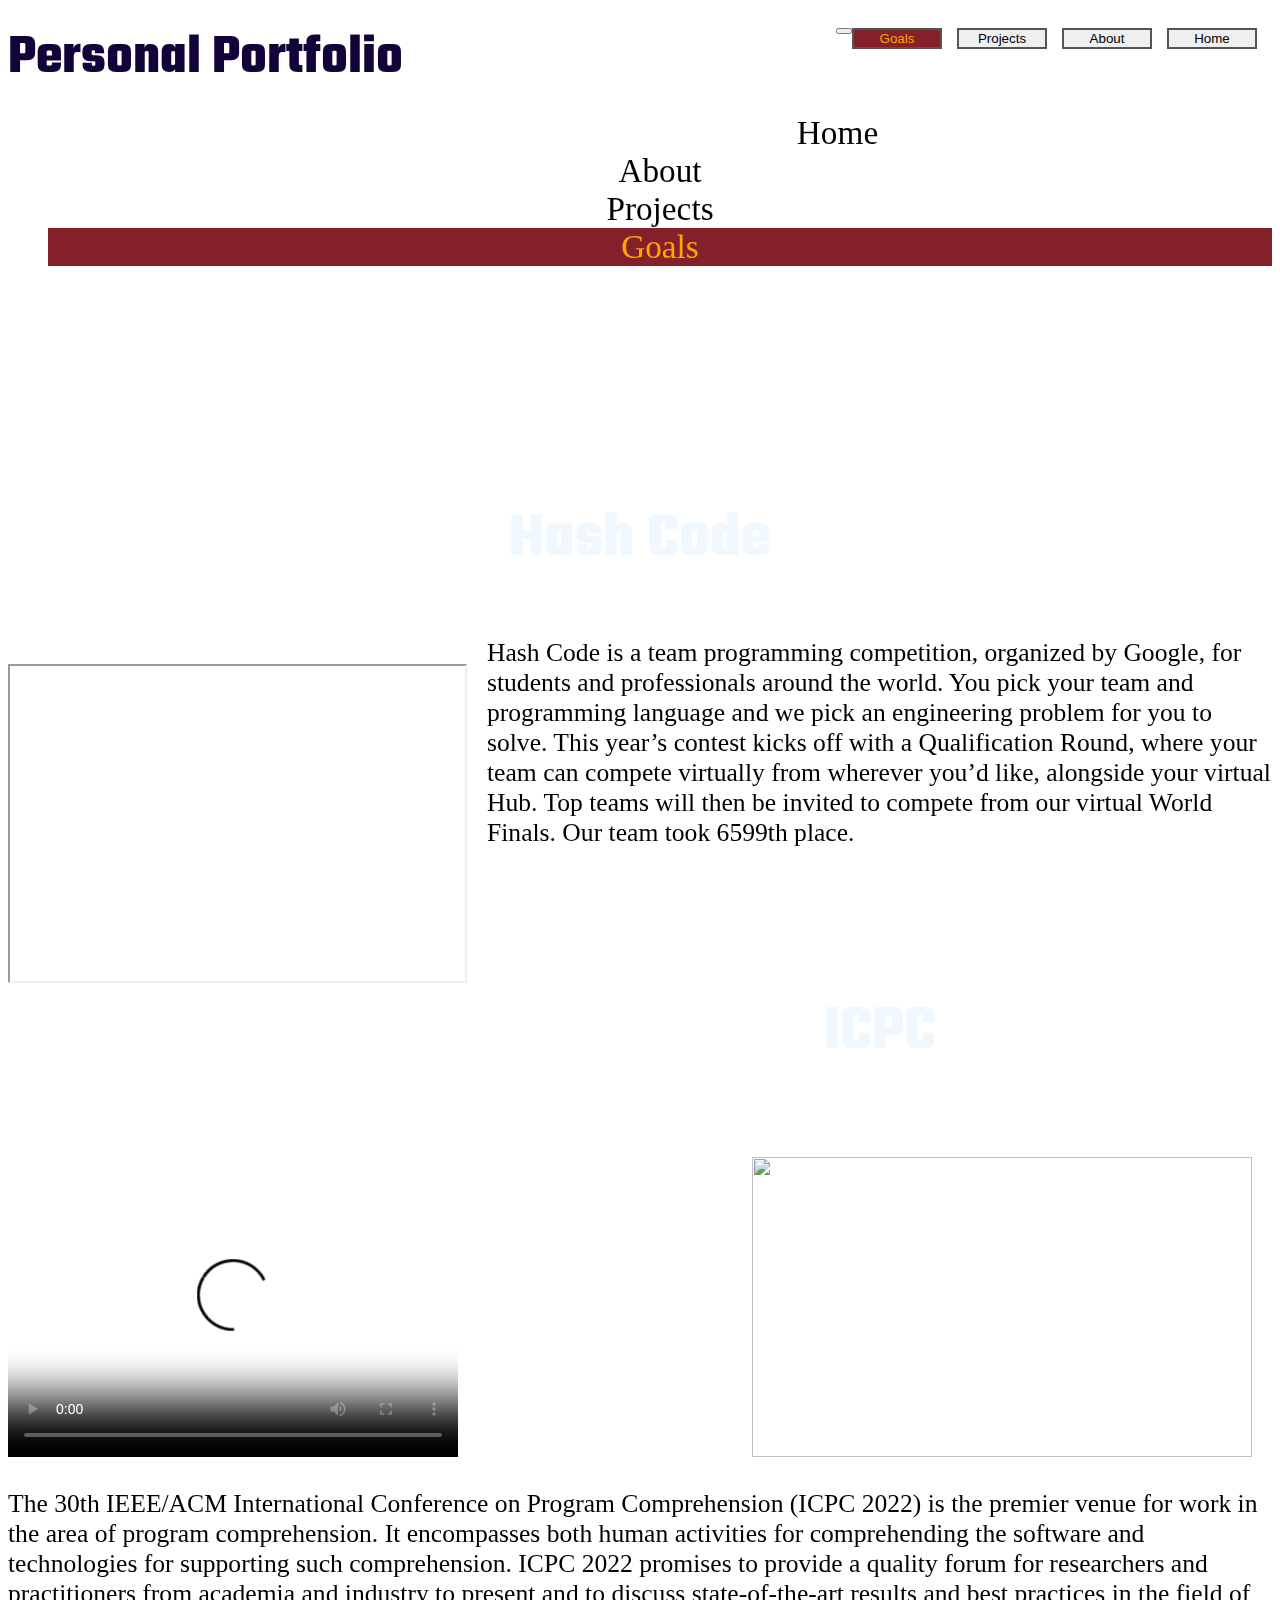
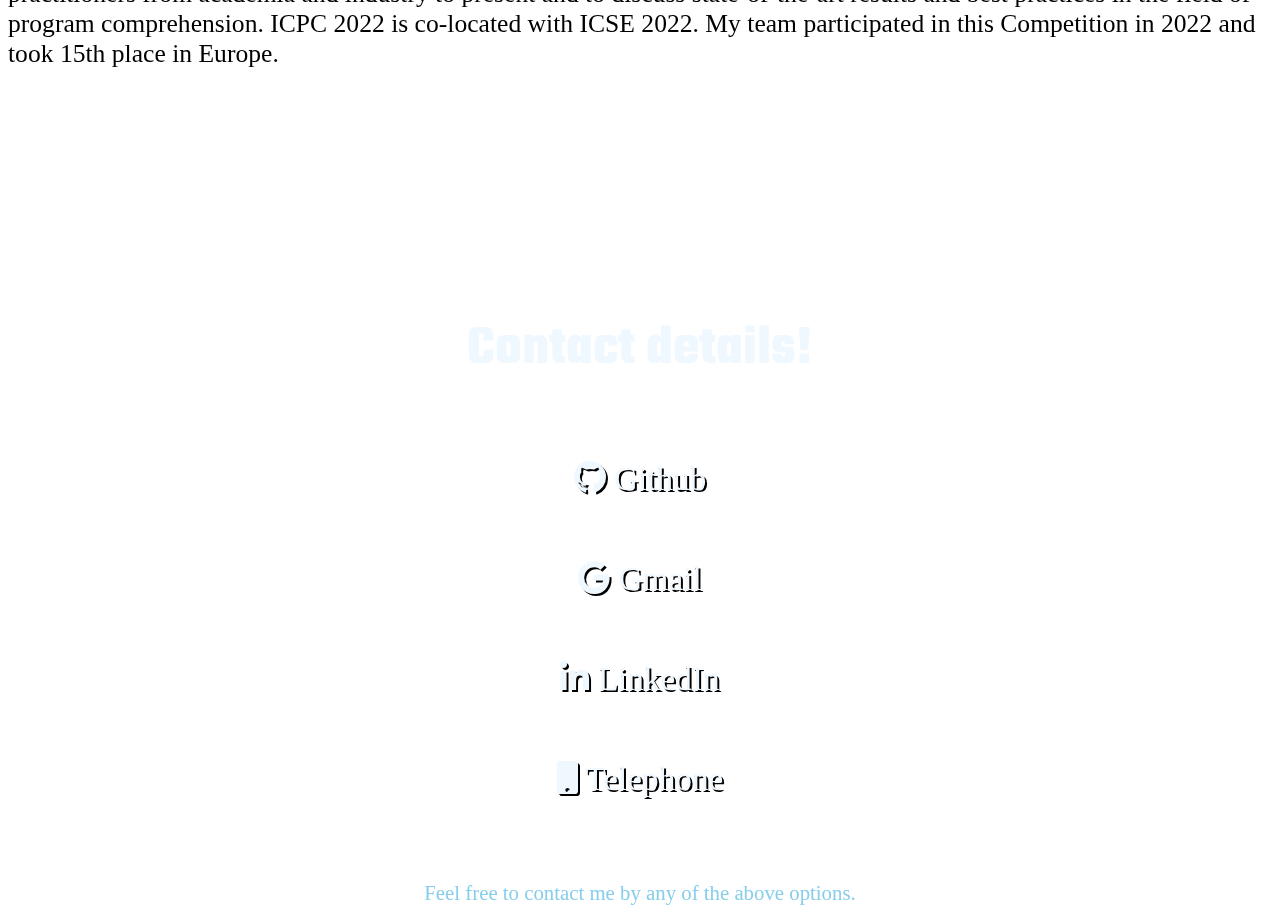
==== commit a2f2a5b0: "final" ====
--- a/achievement.html
+++ b/achievement.html
@@ -45,7 +45,7 @@
                 <a href="index.html">
                     <li>Home</li>
                 </a>
-                <a href="index.html">
+                <a href="resume.html">
                     <li href="#">About</li>
                 </a>
                 <a href="index.html">
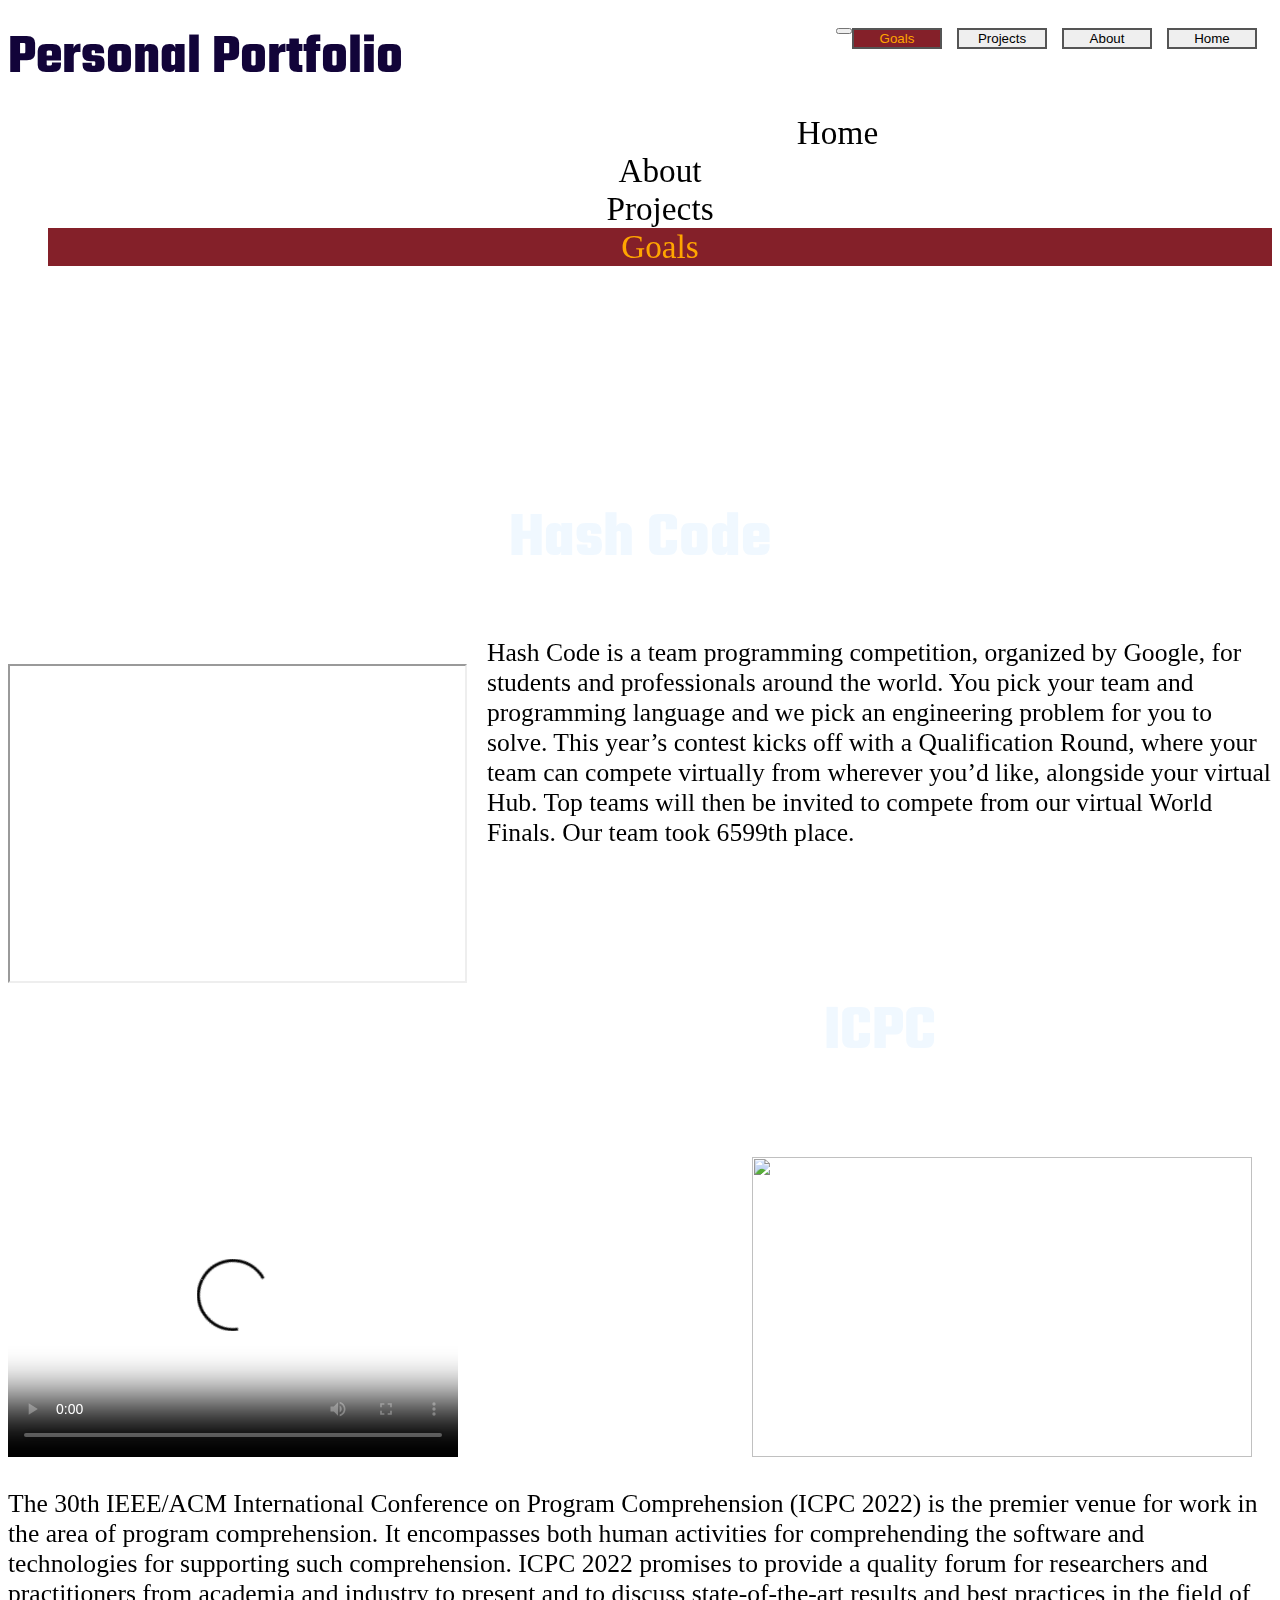
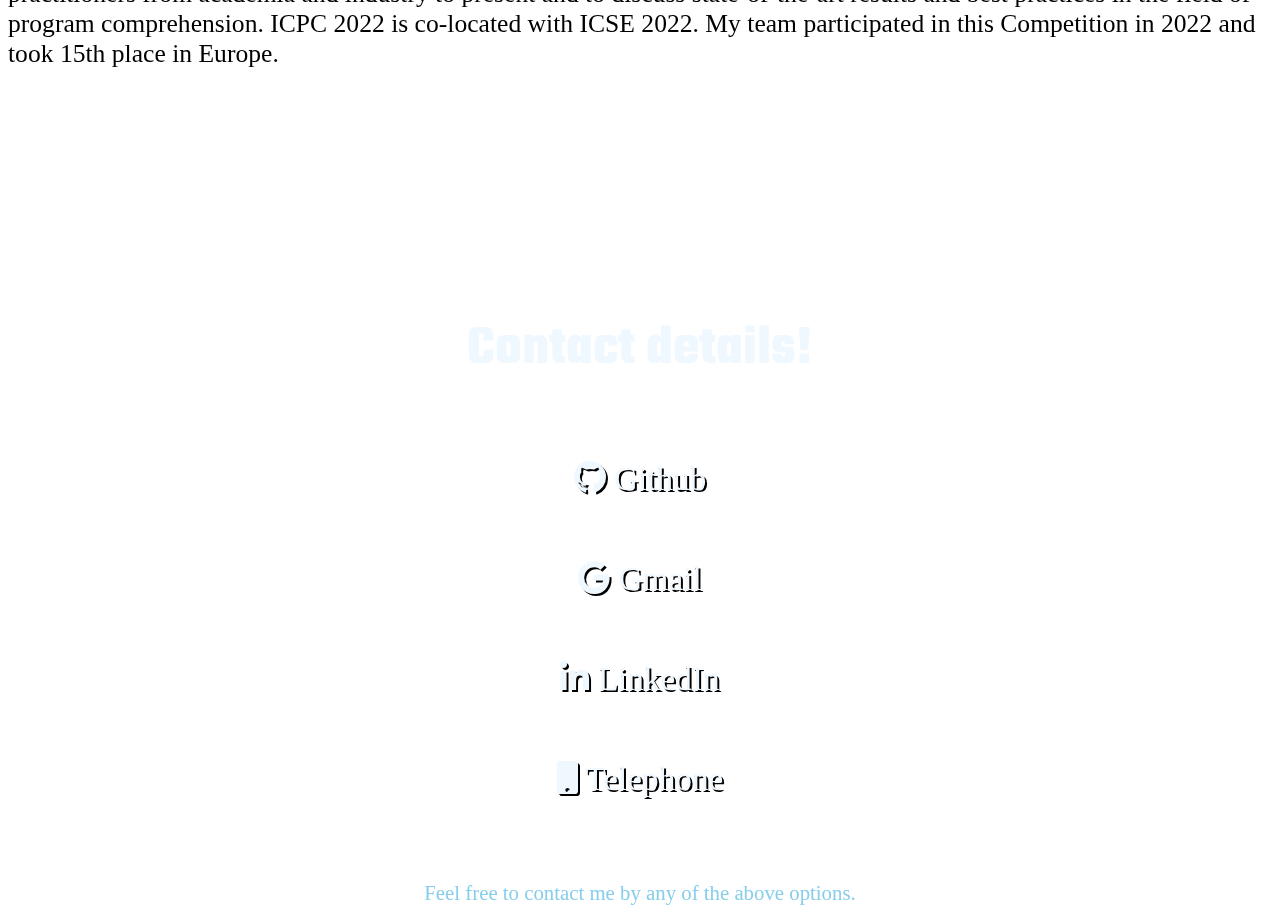
==== commit daf666cf: "final" ====
--- a/achievement.html
+++ b/achievement.html
@@ -48,10 +48,10 @@
                 <a href="resume.html">
                     <li href="#">About</li>
                 </a>
-                <a href="index.html">
+                <a href="achievement.html">
                     <li href="#">Projects</li>
                 </a>
-                <a href="index.html">
+                <a href="#">
                     <li href="#" class="active">Goals</li>
                 </a>
             </ul>
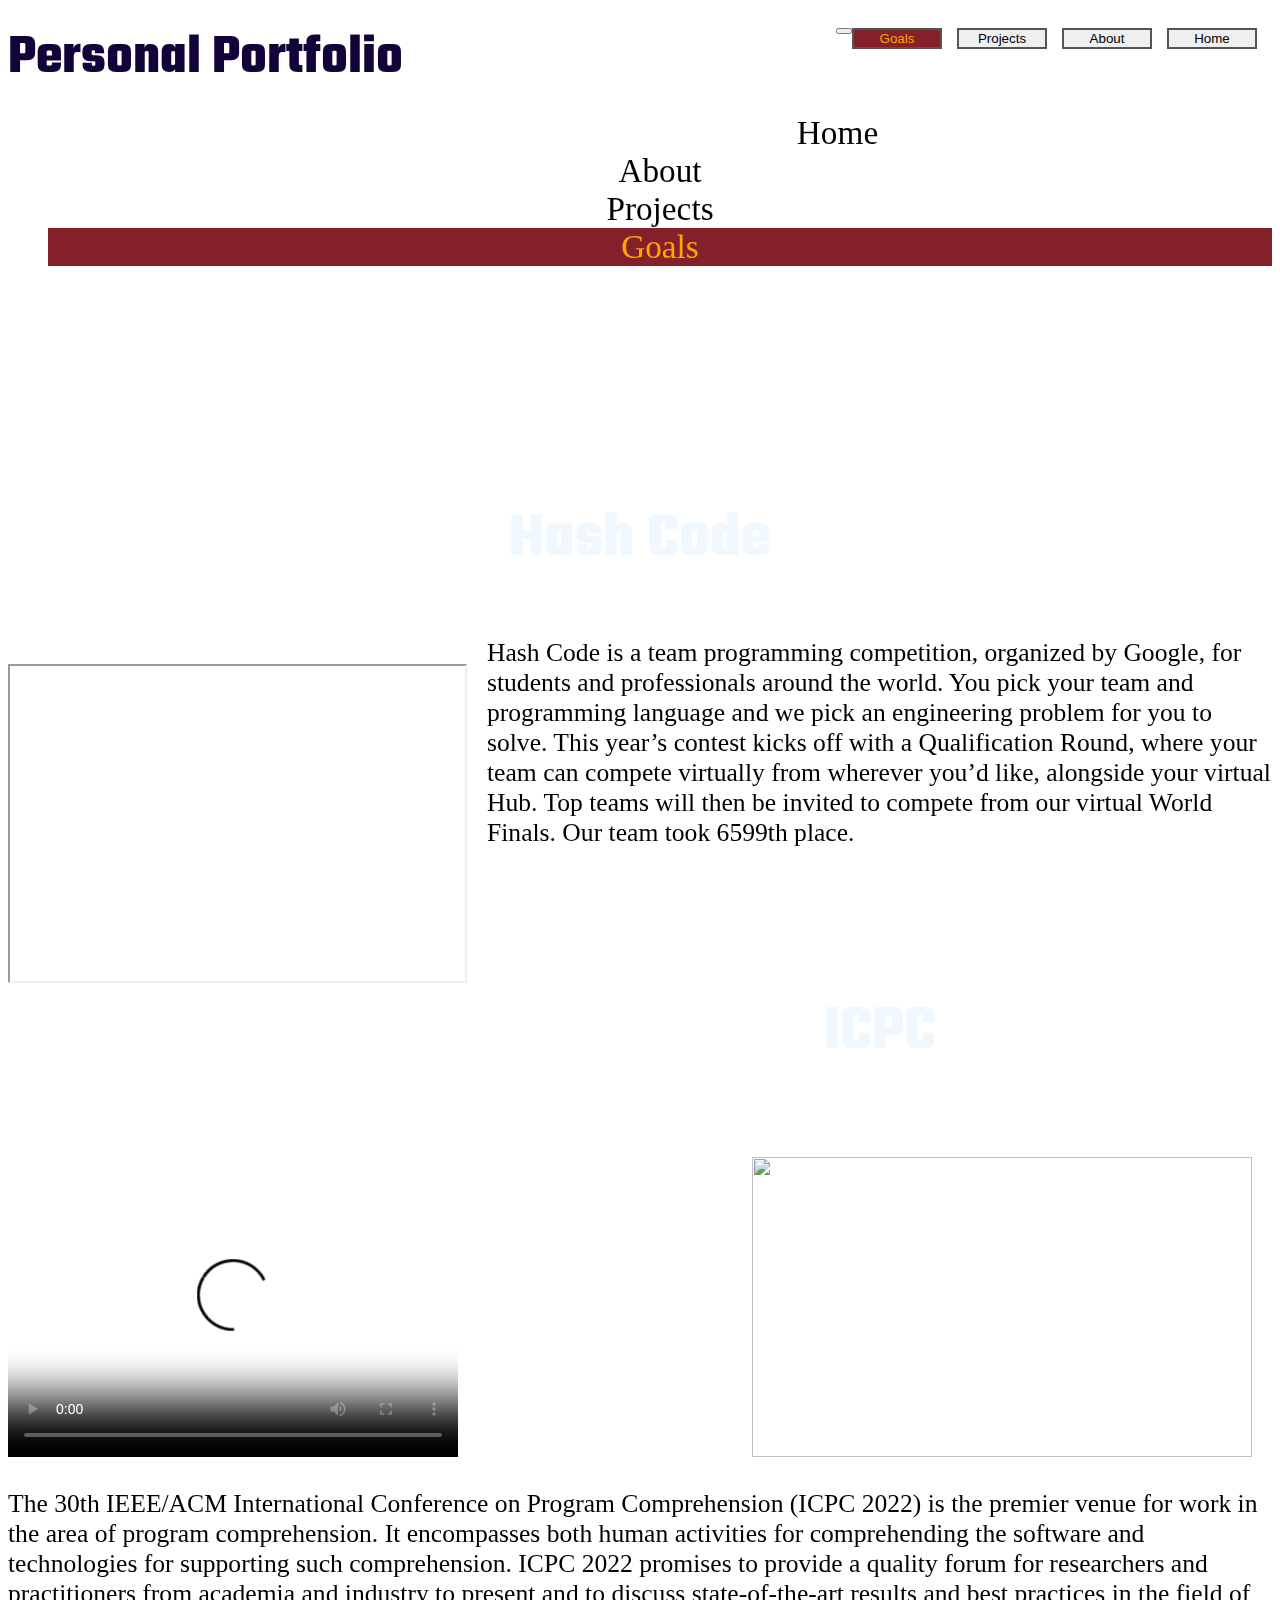
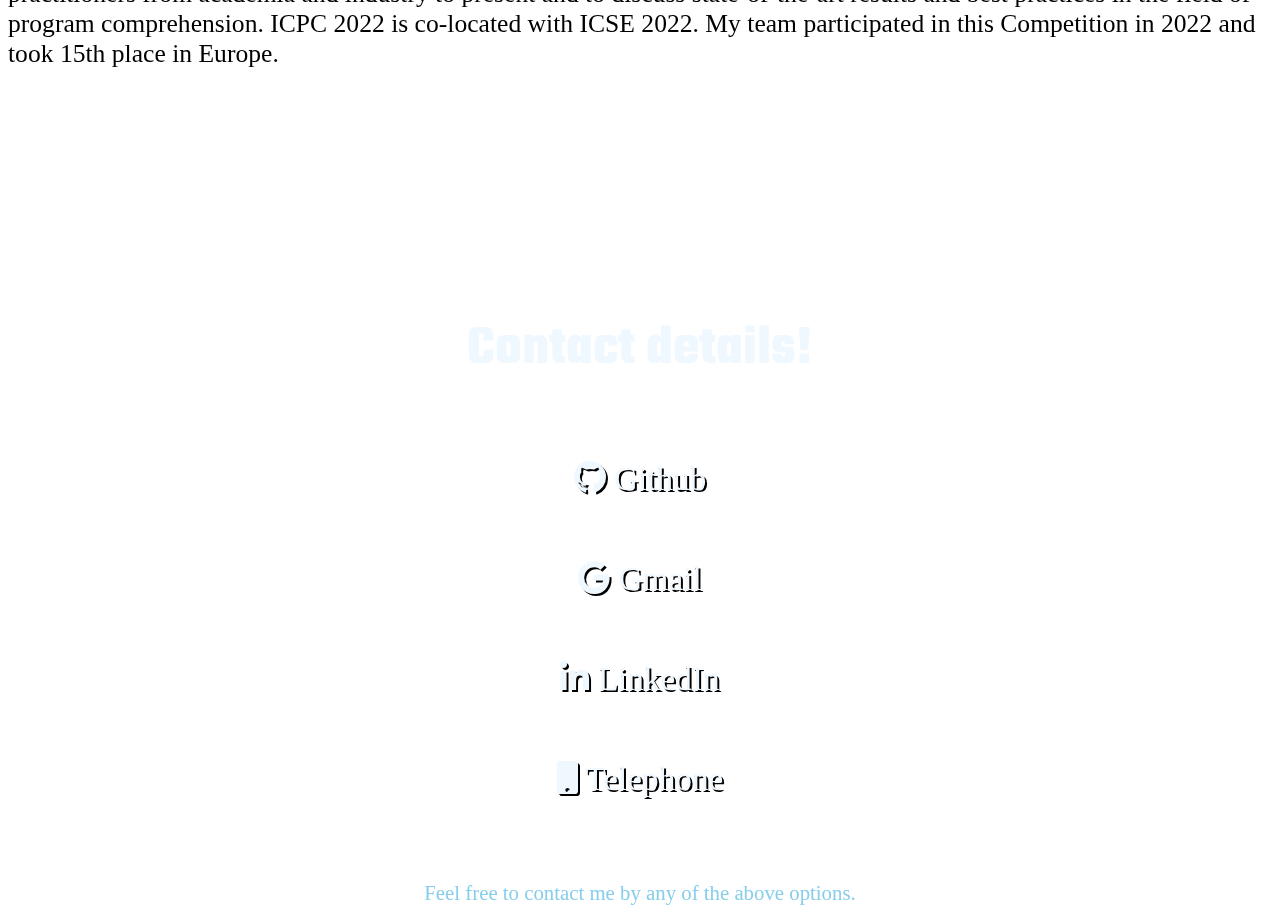
==== commit a44e7f57: "final" ====
--- a/achievement.html
+++ b/achievement.html
@@ -48,7 +48,7 @@
                 <a href="resume.html">
                     <li href="#">About</li>
                 </a>
-                <a href="achievement.html">
+                <a href="projects.html">
                     <li href="#">Projects</li>
                 </a>
                 <a href="#">
